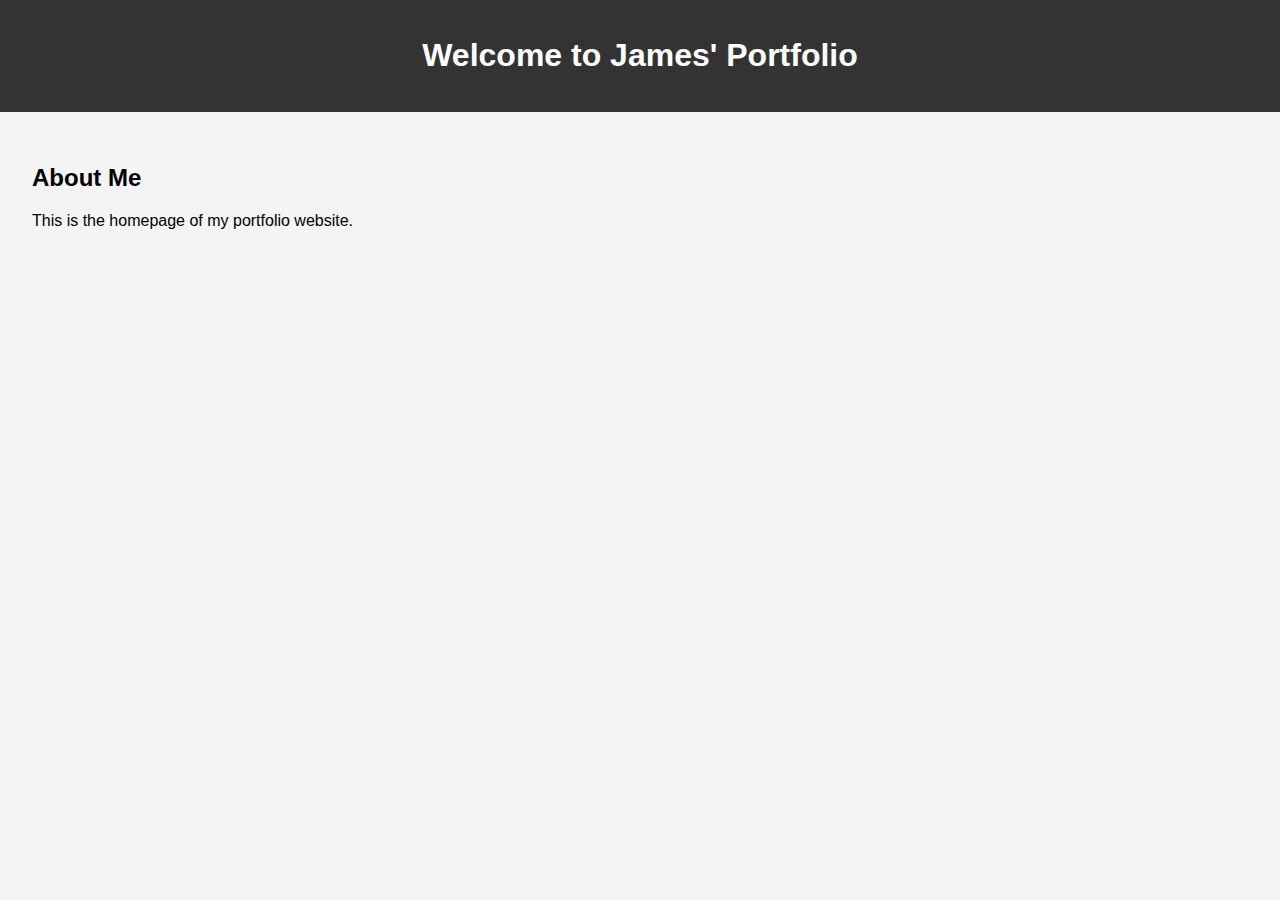
==== index.html @ c1829fed "Initial commit" ====
<!DOCTYPE html>
<html lang="en">
<head>
    <meta charset="UTF-8">
    <meta name="viewport" content="width=device-width, initial-scale=1.0">
    <title>My Portfolio</title>
    <link rel="stylesheet" href="styles.css">
</head>
<body>
    <header>
        <h1>Welcome to James' Portfolio</h1>
    </header>
    <main>
        <h2>About Me</h2>
        <p>This is the homepage of my portfolio website.</p>
    </main>
    <script src="script.js"></script>
</body>
</html>
---- styles.css ----
body {
    font-family: Arial, sans-serif;
    margin: 0;
    padding: 0;
    background-color: #f4f4f4;
}

header {
    background-color: #333;
    color: #fff;
    padding: 1rem;
    text-align: center;
}

nav a {
    color: #fff;
    margin: 0 1rem;
    text-decoration: none;
}

main {
    padding: 2rem;
}

footer {
    background-color: #333;
    color: #fff;
    text-align: center;
    padding: 1rem;
    position: fixed;
    bottom: 0;
    width: 100%;
}
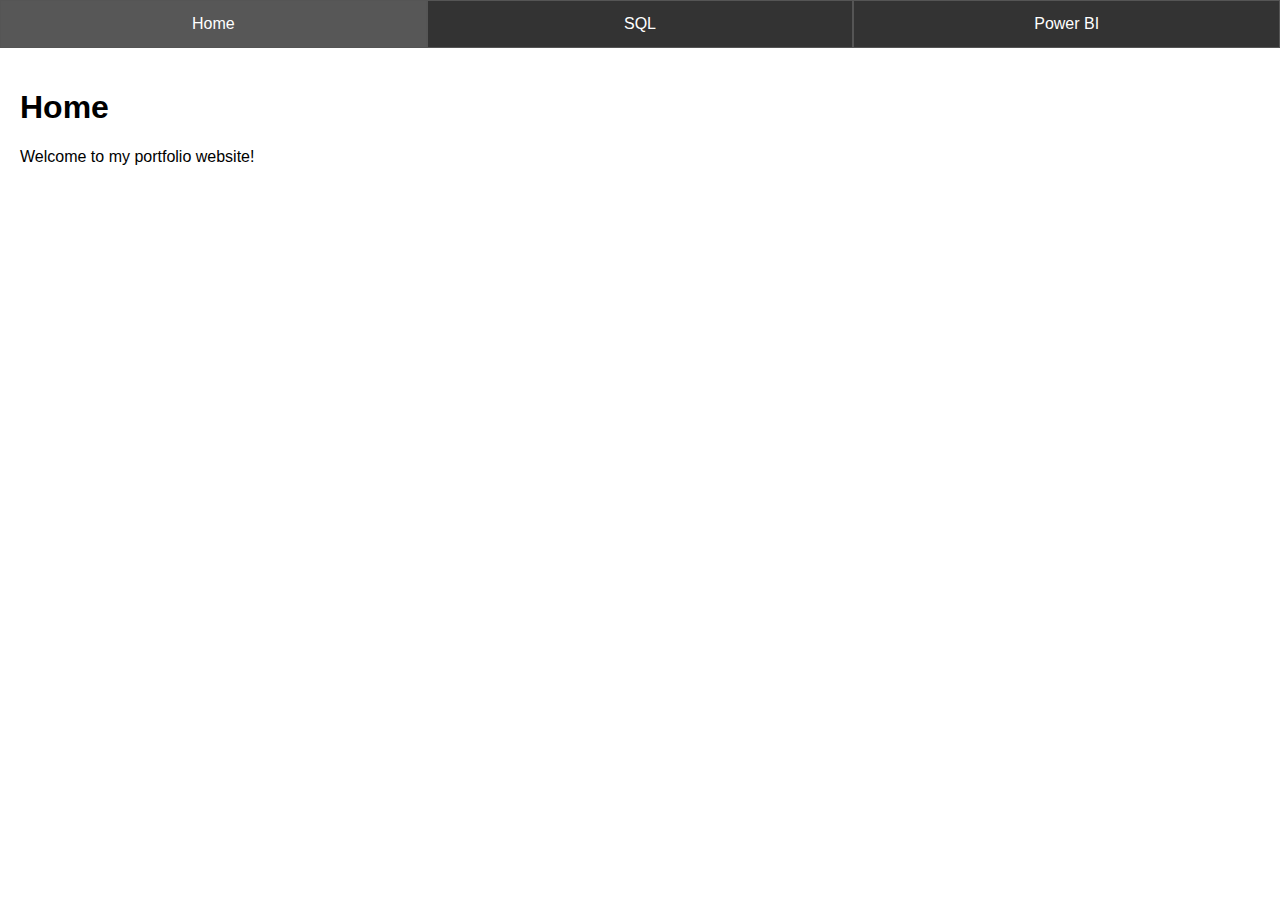
==== commit 809b63d4: "Added tabs to the top of the website and updated styles and script" ====
--- a/index.html
+++ b/index.html
@@ -3,17 +3,31 @@
 <head>
     <meta charset="UTF-8">
     <meta name="viewport" content="width=device-width, initial-scale=1.0">
-    <title>My Portfolio</title>
+    <title>Kuzzonz Portfolio</title>
     <link rel="stylesheet" href="styles.css">
 </head>
 <body>
-    <header>
-        <h1>Welcome to James' Portfolio</h1>
-    </header>
-    <main>
-        <h2>About Me</h2>
-        <p>This is the homepage of my portfolio website.</p>
-    </main>
+    <!-- Tabs Container -->
+    <div class="tabs">
+        <a href="#home" class="tab">Home</a>
+        <a href="#sql" class="tab">SQL</a>
+        <a href="#powerbi" class="tab">Power BI</a>
+    </div>
+
+    <!-- Content Sections -->
+    <div id="home" class="content-section">
+        <h1>Home</h1>
+        <p>Welcome to my portfolio website!</p>
+    </div>
+    <div id="sql" class="content-section">
+        <h1>SQL Projects</h1>
+        <p>Details about SQL projects.</p>
+    </div>
+    <div id="powerbi" class="content-section">
+        <h1>Power BI Projects</h1>
+        <p>Details about Power BI projects.</p>
+    </div>
+
     <script src="script.js"></script>
 </body>
 </html>
--- a/styles.css
+++ b/styles.css
@@ -1,33 +1,41 @@
+/* General styles */
 body {
     font-family: Arial, sans-serif;
     margin: 0;
     padding: 0;
-    background-color: #f4f4f4;
 }
 
-header {
+/* Tabs styles */
+.tabs {
+    display: flex;
     background-color: #333;
-    color: #fff;
-    padding: 1rem;
-    text-align: center;
+    overflow: hidden;
 }
 
-nav a {
-    color: #fff;
-    margin: 0 1rem;
+.tab {
+    padding: 14px 20px;
+    text-align: center;
+    color: white;
     text-decoration: none;
+    flex: 1;
+    background-color: #333;
+    border: 1px solid #555;
 }
 
-main {
-    padding: 2rem;
+.tab:hover {
+    background-color: #575757;
 }
 
-footer {
-    background-color: #333;
-    color: #fff;
-    text-align: center;
-    padding: 1rem;
-    position: fixed;
-    bottom: 0;
-    width: 100%;
+.tab.active {
+    background-color: #111;
 }
+
+/* Content sections */
+.content-section {
+    padding: 20px;
+    display: none;
+}
+
+#home {
+    display: block; /* Show home content by default */
+}
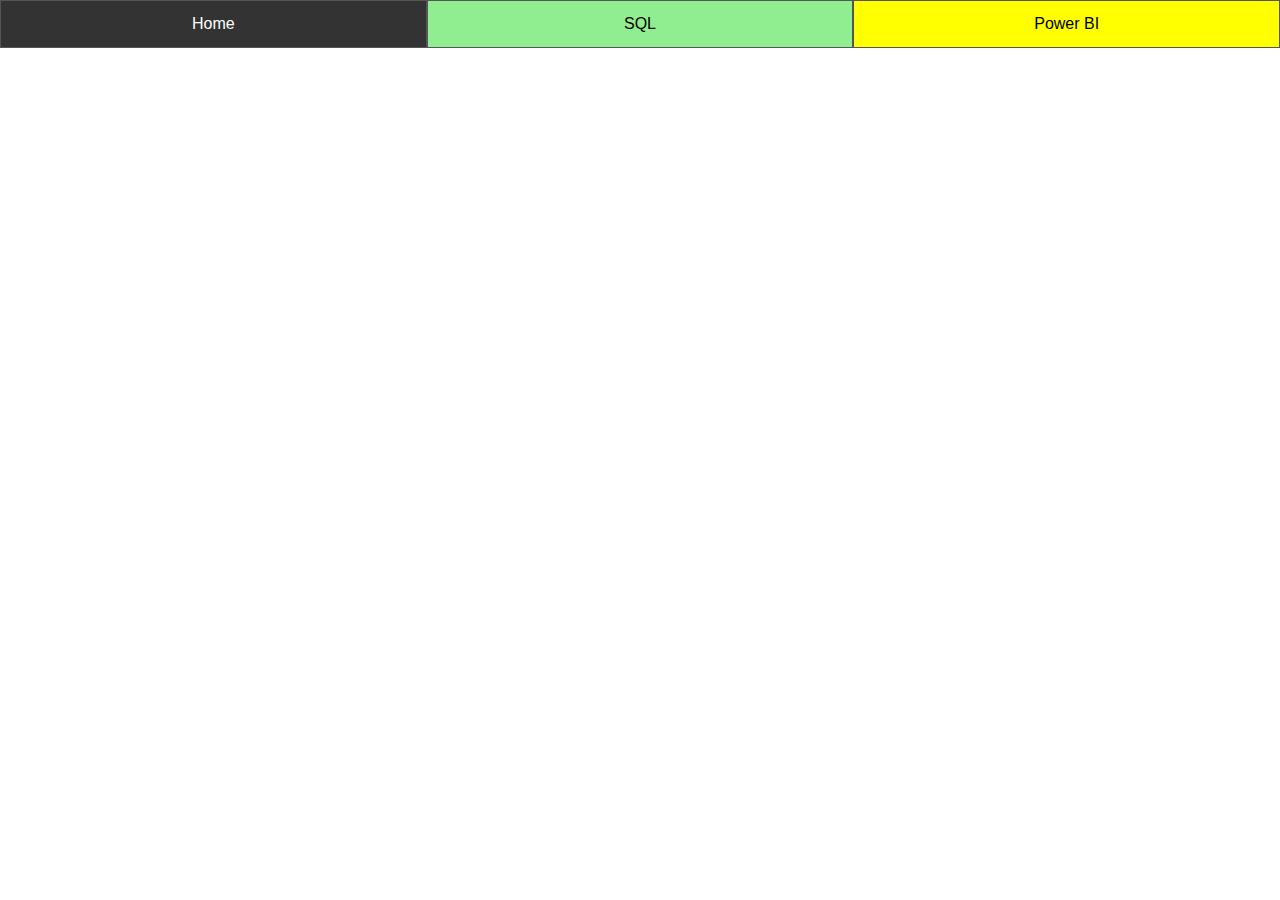
==== commit 67e284f2: "Updated tab colors: SQL in light green, Power BI in yellow" ====
--- a/index.html
+++ b/index.html
@@ -9,9 +9,9 @@
 <body>
     <!-- Tabs Container -->
     <div class="tabs">
-        <a href="#home" class="tab">Home</a>
-        <a href="#sql" class="tab">SQL</a>
-        <a href="#powerbi" class="tab">Power BI</a>
+        <a href="#home" id="home" class="tab">Home</a>
+        <a href="#sql" id="sql" class="tab">SQL</a>
+        <a href="#powerbi" id="powerbi" class="tab">Power BI</a>
     </div>
 
     <!-- Content Sections -->
--- a/styles.css
+++ b/styles.css
@@ -5,29 +5,47 @@
     padding: 0;
 }
 
-/* Tabs styles */
+/* Tabs container */
 .tabs {
     display: flex;
     background-color: #333;
     overflow: hidden;
 }
 
+/* Default tab styles */
 .tab {
     padding: 14px 20px;
     text-align: center;
     color: white;
     text-decoration: none;
     flex: 1;
-    background-color: #333;
     border: 1px solid #555;
 }
 
+/* Specific tab styles */
+.tab#home {
+    background-color: #333; /* Default color for Home tab */
+}
+
+.tab#sql {
+    background-color: #90EE90; /* Light green */
+    color: black; /* Black font color */
+}
+
+.tab#powerbi {
+    background-color: #FFFF00; /* Yellow */
+    color: black; /* Black font color */
+}
+
+/* Hover effect */
 .tab:hover {
     background-color: #575757;
 }
 
+/* Active tab styles */
 .tab.active {
     background-color: #111;
+    color: white;
 }
 
 /* Content sections */
@@ -36,6 +54,6 @@
     display: none;
 }
 
-#home {
-    display: block; /* Show home content by default */
+.content-section.active {
+    display: block;
 }
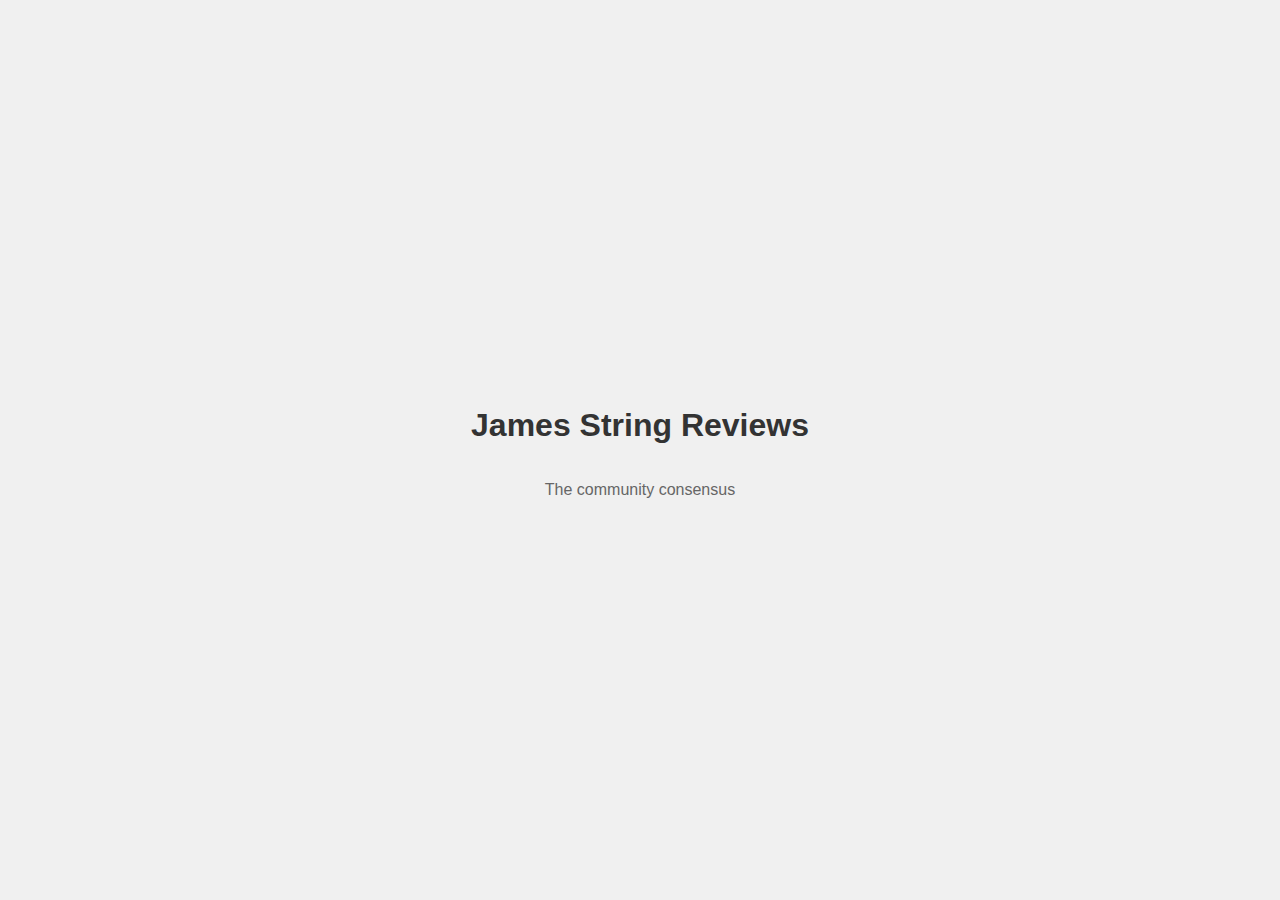
==== commit 6ec83264: "Create string review website" ====
--- a/index.html
+++ b/index.html
@@ -3,31 +3,11 @@
 <head>
     <meta charset="UTF-8">
     <meta name="viewport" content="width=device-width, initial-scale=1.0">
-    <title>Kuzzonz Portfolio</title>
+    <title>James String Reviews</title>
     <link rel="stylesheet" href="styles.css">
 </head>
 <body>
-    <!-- Tabs Container -->
-    <div class="tabs">
-        <a href="#home" id="home" class="tab">Home</a>
-        <a href="#sql" id="sql" class="tab">SQL</a>
-        <a href="#powerbi" id="powerbi" class="tab">Power BI</a>
-    </div>
-
-    <!-- Content Sections -->
-    <div id="home" class="content-section">
-        <h1>Home</h1>
-        <p>Welcome to my portfolio website!</p>
-    </div>
-    <div id="sql" class="content-section">
-        <h1>SQL Projects</h1>
-        <p>Details about SQL projects.</p>
-    </div>
-    <div id="powerbi" class="content-section">
-        <h1>Power BI Projects</h1>
-        <p>Details about Power BI projects.</p>
-    </div>
-
-    <script src="script.js"></script>
+    <h1>James String Reviews</h1>
+    <p>The community consensus</p>
 </body>
-</html>
+</html>--- a/styles.css
+++ b/styles.css
@@ -1,59 +1,20 @@
-/* General styles */
+/* styles.css */
 body {
     font-family: Arial, sans-serif;
     margin: 0;
     padding: 0;
+    display: flex;
+    flex-direction: column;
+    align-items: center;
+    justify-content: center;
+    height: 100vh;
+    background-color: #f0f0f0;
 }
 
-/* Tabs container */
-.tabs {
-    display: flex;
-    background-color: #333;
-    overflow: hidden;
+h1 {
+    color: #333;
 }
 
-/* Default tab styles */
-.tab {
-    padding: 14px 20px;
-    text-align: center;
-    color: white;
-    text-decoration: none;
-    flex: 1;
-    border: 1px solid #555;
-}
-
-/* Specific tab styles */
-.tab#home {
-    background-color: #333; /* Default color for Home tab */
-}
-
-.tab#sql {
-    background-color: #90EE90; /* Light green */
-    color: black; /* Black font color */
-}
-
-.tab#powerbi {
-    background-color: #FFFF00; /* Yellow */
-    color: black; /* Black font color */
-}
-
-/* Hover effect */
-.tab:hover {
-    background-color: #575757;
-}
-
-/* Active tab styles */
-.tab.active {
-    background-color: #111;
-    color: white;
-}
-
-/* Content sections */
-.content-section {
-    padding: 20px;
-    display: none;
-}
-
-.content-section.active {
-    display: block;
-}
+p {
+    color: #666;
+}